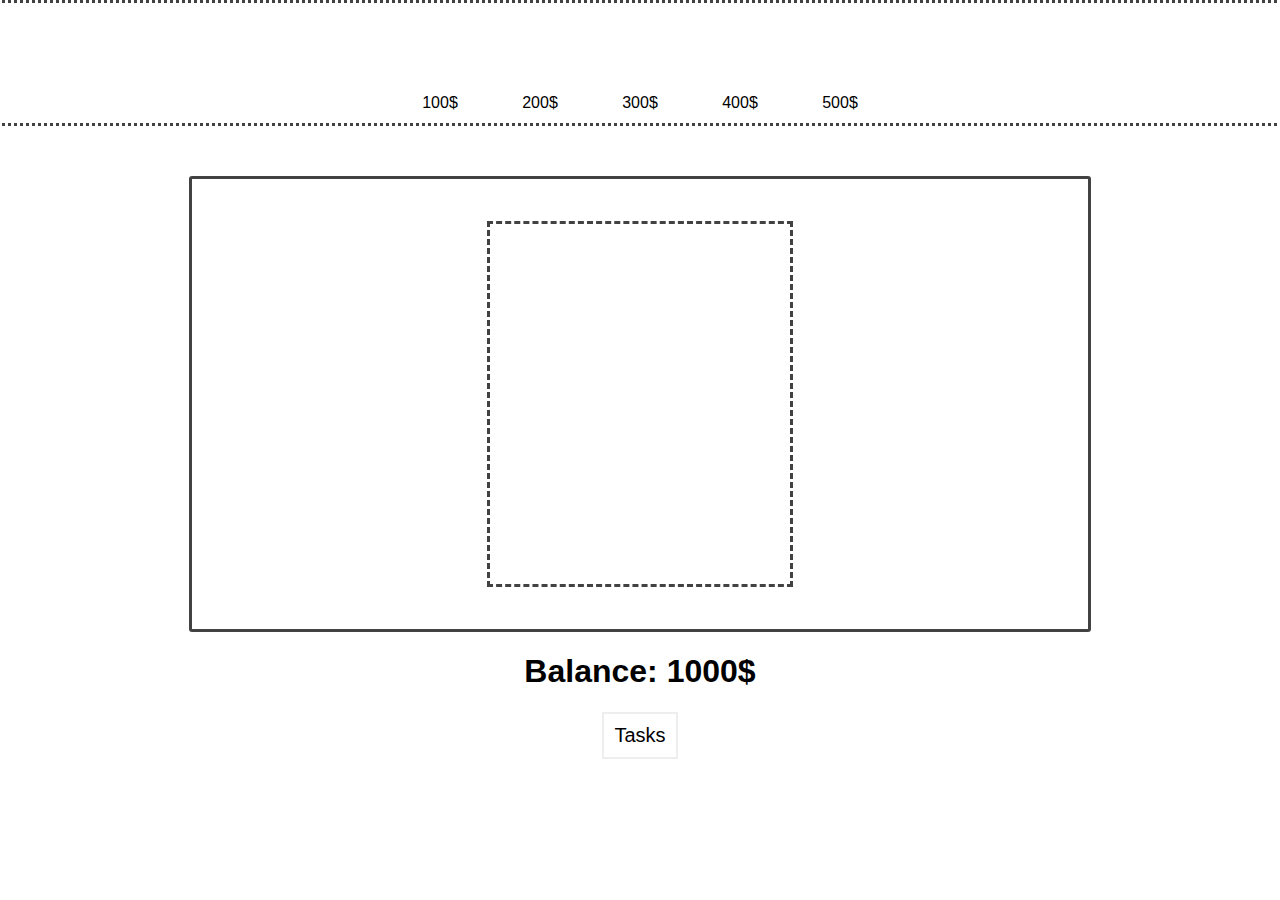
==== index.html @ 38cbae17 "add tasks" ====
<!DOCTYPE html>
<html>
<head>
	<title>Drag & Drop</title>

	<link rel="shortcut icon" href="favicon.png" type="image/png">
	<link rel="stylesheet" type="text/css" href="index.css">
	<link rel="stylesheet" href="https://use.fontawesome.com/releases/v5.8.2/css/all.css" integrity="sha384-oS3vJWv+0UjzBfQzYUhtDYW+Pj2yciDJxpsK1OYPAYjqT085Qq/1cq5FLXAZQ7Ay" crossorigin="anonymous">
</head>
<body>
	<div class="main">
		<div class="products">
			<div id="pr-1" class="product-container">
				<div class="product"><i class="fas fa-cat"></i></i></div>
				<p class="price">100$</p>
			</div>
			<div id="pr-2" class="product-container">
				<div class="product"><i class="fab fa-android"></i></div>
				<p class="price">200$</p>
			</div>
			<div id="pr-3" class="product-container">
				<div class="product"><i class="fas fa-bicycle"></i></div>
				<p class="price">300$</p>
			</div>
			<div id="pr-4" class="product-container">
				<div class="product"><i class="fas fa-bath"></i></div>
				<p class="price">400$</p>
			</div>
			<div id="pr-5" class="product-container">
				<div class="product"><i class="fab fa-apple"></i></div>
				<p class="price">500$</p>
			</div>
		</div>

		<div class="cart-container">
			<div class="bound-image"><i class="fas fa-cart-plus"></i></div>
			<div class="cart">
				
			</div>
			<div class="bound-image"><i class="fas fa-cash-register"></i></i></div>
		</div>

		<h1 class="balance">Balance: <span>1000$</span></h1>
		<a class="link" href="tasks.html" target="_blank">Tasks</a>
	</div>

	<script type="text/javascript" src="index.js"></script>
</body>
</html>
---- index.css ----
html, body {
	height: 100%;
	margin: 0;
}

.main {
	width: 100%;
	height: 100%;
	display: flex;
	flex-direction: column;
	align-items: center;
}

.products {
	width: 100%;
	height: 100px;
	display: flex;
	justify-content: center;
	padding: 10px 0;
	border: 3px dotted #434242;
}

.product {
	width: 100px;
	height: 80px;
	display: flex;
	justify-content: center;
	align-items: center;
	font-size: 5em;
}

.price {
	margin: 0;
	font-family: Arial, sans-serif;
	text-align: center;
	line-height: 20px;
}

.cart-container {
	margin-top: 50px;
	width: calc(70% - 40px);
	height: 50%;
	border: 3px solid #434242;
	border-radius: 3px;
	padding: 0 20px;
	display: flex;
	justify-content: space-between;
	align-items: center;
}

.cart {
	width: 300px;
	height: 80%;
	overflow-x: hidden;
	border: 3px dashed #434242;
}

.bound-image {
	padding-top: 200px;
	width: 100px;
	height: 100px;
	display: flex;
	justify-content: center;
	align-items: center;
	font-size: 5em;
}

.balance {
	font-family: Arial, sans-serif;
}

.run-animation {
	animation-name: attention;
	animation-duration: 0.1s;
	animation-iteration-count: 3;
}

@keyframes attention {
	from {
		transform: scale(1);
		color: black;
	}

	to {
		transform: scale(1.2);
		color: red;
	}
}

.link {
	display: block;
	font-family: Arial;
	font-size: 20px;
	text-decoration: none;
	border: 2px solid #eee;
	padding: 10px;
	color: black;
}

.link-container {
	width: 50%;
	margin: 0 auto;
	display: flex;
	flex-direction: column;
	padding: 10px;
}

.task-link {
	width: 100%;
	display: flex;
	justify-content: center;
	border: 1px solid #aaa;
	box-shadow: 0 0 2px rgba(0, 0, 0, 0.5);
	padding: 20px;
	margin-bottom: 10px;
	font-family: Arial, sans-serif;
	font-size: 30px;
	text-decoration: none;
	color: black;
	transition: 0.3s all;
}

.task-link:hover {
	box-shadow: 0 0 8px rgba(0, 0, 0, 0.5);
	background-color: #eee;
}
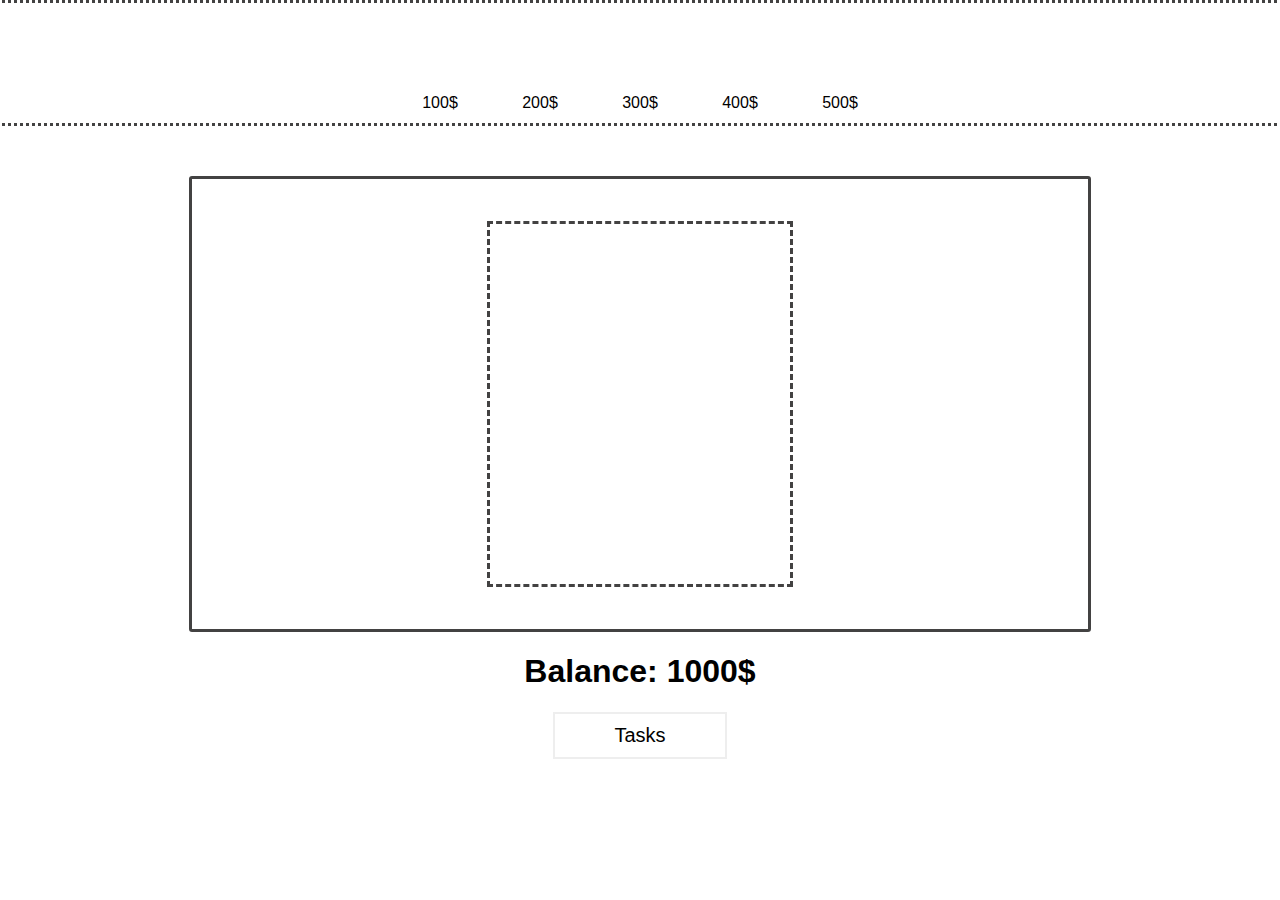
==== commit 4830068a: "fix bugs" ====
--- a/index.html
+++ b/index.html
@@ -41,7 +41,7 @@
 		</div>
 
 		<h1 class="balance">Balance: <span>1000$</span></h1>
-		<a class="link" href="tasks.html" target="_blank">Tasks</a>
+		<a class="link" href="tasks.html">Tasks</a>
 	</div>
 
 	<script type="text/javascript" src="index.js"></script>
--- a/index.css
+++ b/index.css
@@ -88,9 +88,11 @@
 }
 
 .link {
-	display: block;
+	display: flex;
+	justify-content: center;
 	font-family: Arial;
 	font-size: 20px;
+	width: 150px;
 	text-decoration: none;
 	border: 2px solid #eee;
 	padding: 10px;
